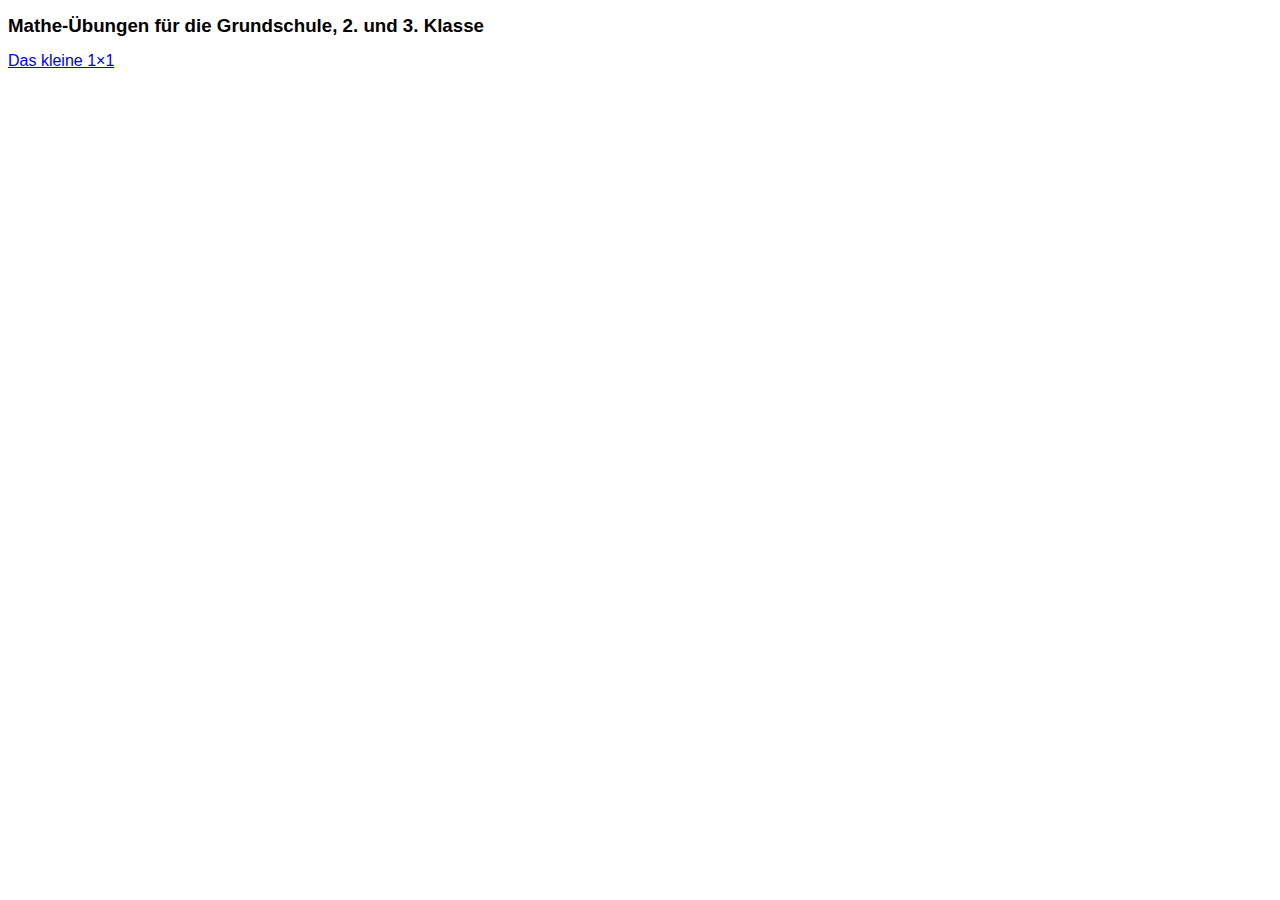
==== index.html @ 7888ae66 "Added 'index.html'" ====
<!DOCTYPE html>
<html lang="en">
  <head>
    <link rel="stylesheet" href="styles/calc.css" />
    <meta charset="UTF-8" />
    <meta name="viewport" content="width=device-width, initial-scale=1.0" />
    <meta http-equiv="X-UA-Compatible" content="ie=edge" />
    <title>Mathe-Übungen</title>
  </head>
  <body>
    <h3>Mathe-Übungen für die Grundschule, 2. und 3. Klasse</h3>
    <a href="einmaleins.html">Das kleine 1×1</a>
  </body>
</html>
---- styles/calc.css ----
*, *:before, *:after {
    box-sizing: inherit;
}
body { 
    font-family: "Segoe UI",Roboto,Calibri,-apple-system,BlinkMacSystemFont,"PT Sans",Oxygen-Sans,Ubuntu,Cantarell,"Helvetica Neue",sans-serif;
    font-size: 16px;
}
ul {
    list-style-type: none;
    margin-block-start: 0.5rem;
    margin-block-end: 0.5rem;
}
li.selected span{
    background-color: #ffc600;
}
#calcRow {
    font-size: larger;
}
#feedbackDiv {
    font-size: 2em;
}
button, [type=button], [type=reset], [type=submit] {
    -webkit-appearance: button;
}
button, select {
    text-transform: none;
}
button, input {
    overflow: visible;
}
button, input, select, textarea, optgroup {
    font: inherit;
    margin: 0;
}
button:active {
    border-style: inset;
}
h3 {
    margin-top: 0.8em;
    margin-bottom: 0.8em;
}
h4 {
    margin-top: 0.6em;
    margin-bottom: 0.6em;
}
input#solution {
    width: 60px;
}
/* Pfeile am Ende eines Number-Input-Feldes ausblenden */
/* Chrome, Safari, Edge, Opera */
input::-webkit-outer-spin-button,
input::-webkit-inner-spin-button {
  -webkit-appearance: none;
  margin: 0;
}

/* Firefox */
input[type=number] {
  -moz-appearance:textfield;
}

#wrongContainer {
    margin-top: 1rem;
}
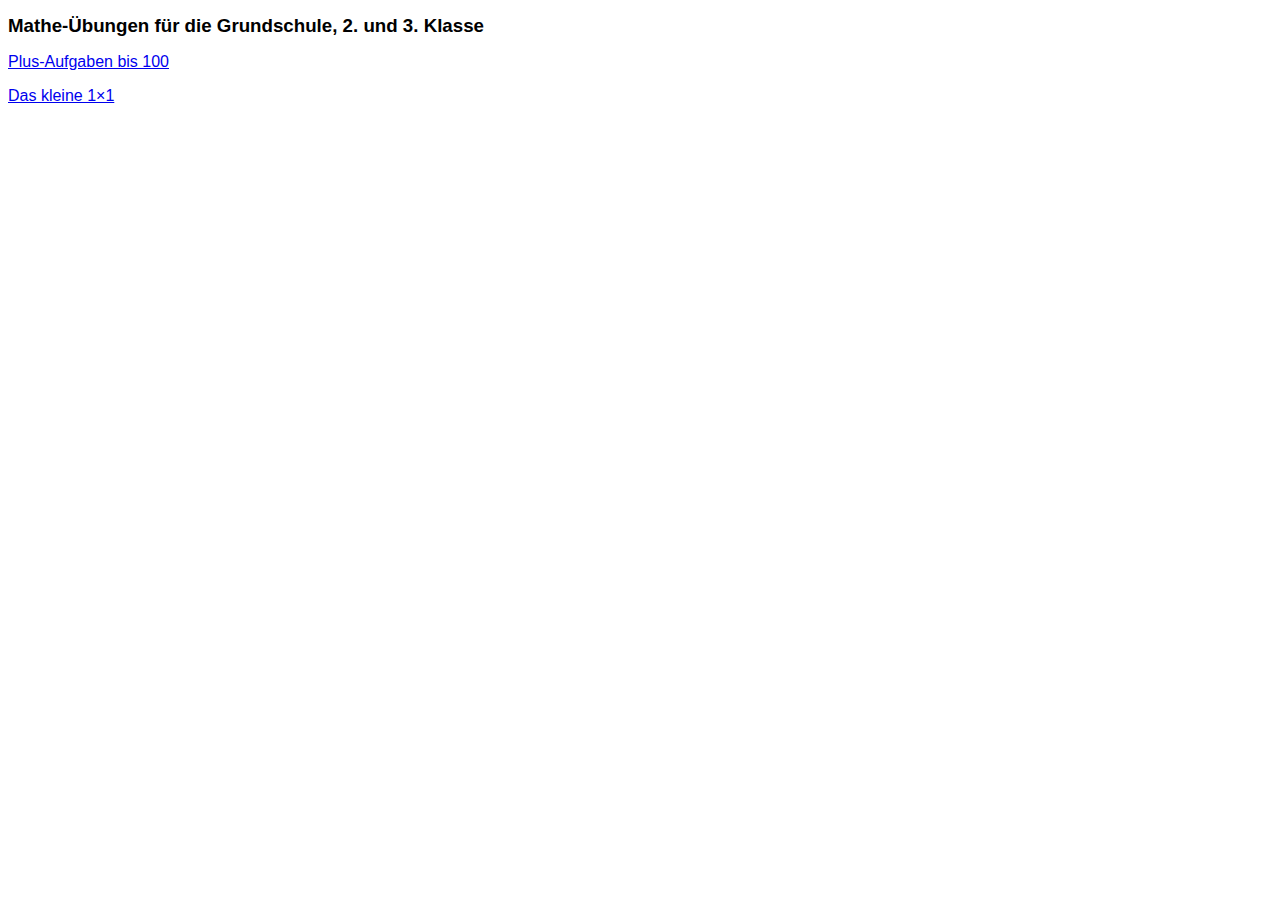
==== commit 18f6d860: "Added addition exercises" ====
--- a/index.html
+++ b/index.html
@@ -9,6 +9,7 @@
   </head>
   <body>
     <h3>Mathe-Übungen für die Grundschule, 2. und 3. Klasse</h3>
-    <a href="einmaleins.html">Das kleine 1×1</a>
+    <p><a href="plus.html">Plus-Aufgaben bis 100</a></p>
+    <p><a href="einmaleins.html">Das kleine 1×1</a></p>
   </body>
 </html>
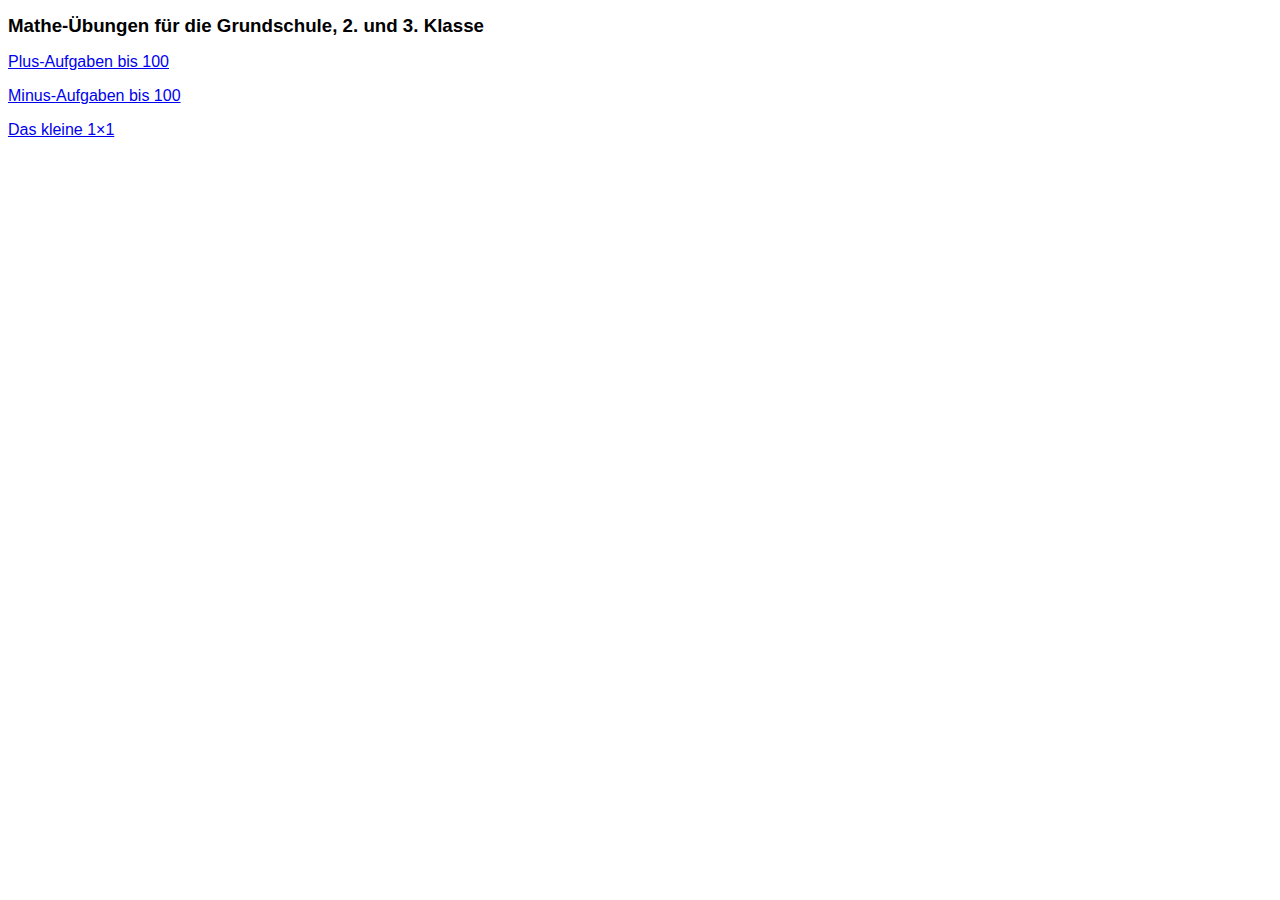
==== commit dae49500: "Added minus exercises" ====
--- a/index.html
+++ b/index.html
@@ -10,6 +10,7 @@
   <body>
     <h3>Mathe-Übungen für die Grundschule, 2. und 3. Klasse</h3>
     <p><a href="plus.html">Plus-Aufgaben bis 100</a></p>
+    <p><a href="minus.html">Minus-Aufgaben bis 100</a></p>
     <p><a href="einmaleins.html">Das kleine 1×1</a></p>
   </body>
 </html>
